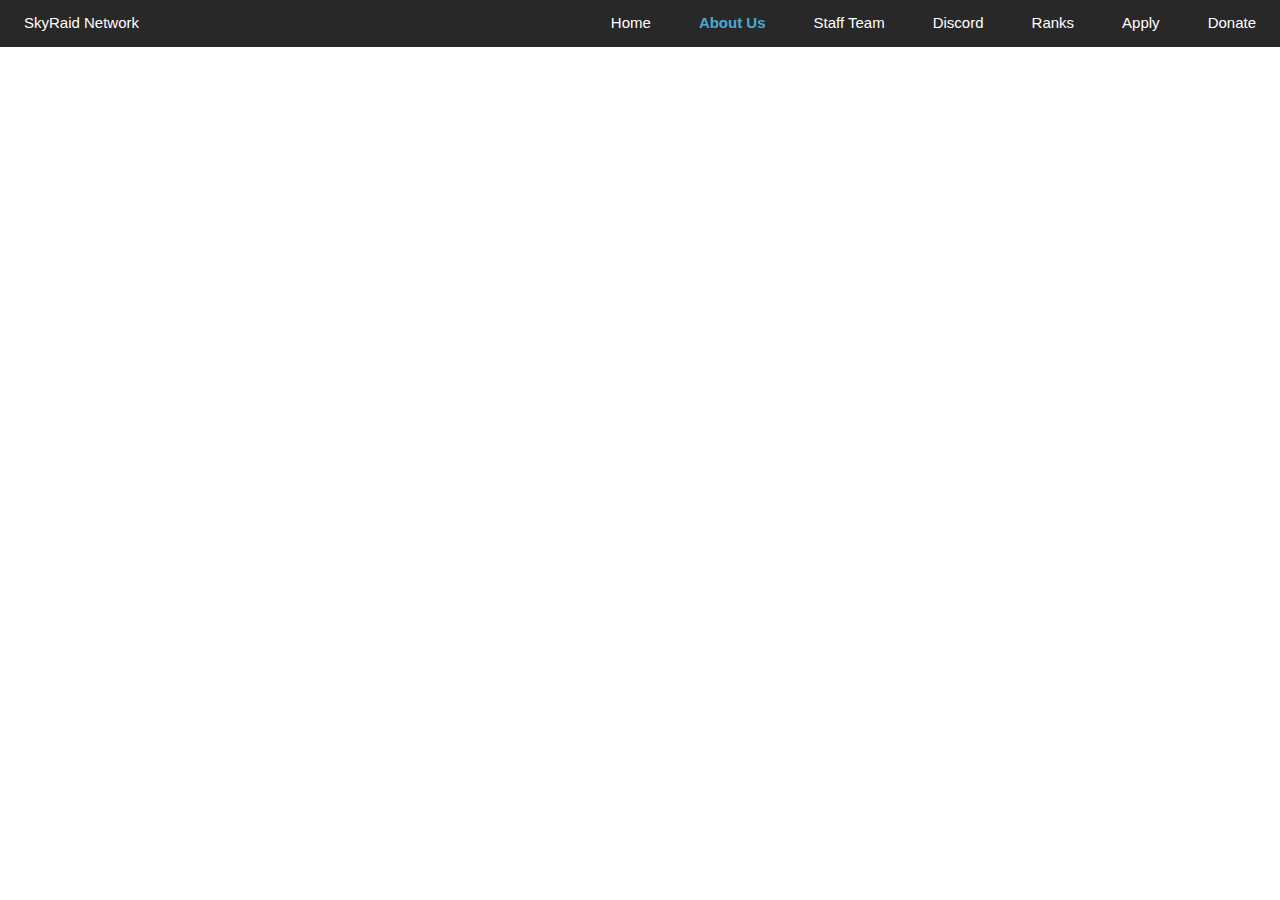
==== about.html @ c19b4a80 "Added better mobile support" ====
<!DOCTYPE html>
<html>
<head>
    <link rel="stylesheet" href="https://www.w3schools.com/w3css/4/w3.css"> 
    <link rel="stylesheet" href="styling/style.css"> 
    <title>SkyRaid Network</title>
    <link rel="icon" type="image/png" href="styling/logo_r.png"/>
</head>
<body>
    <div class="w3-top">
        <div class="w3-bar w3-signal-black">
            <div class="w3-bar-item w3-padding-large w3-text-white">SkyRaid Network</div>
            <a href="javascript:void(0)" class="w3-bar-item w3-button w3-right w3-padding-large w3-hide-large w3-hide-medium" onclick="hamburger()">&#9776;</a>
            <a href="/donate.html" class="w3-bar-item w3-hide-small  w3-button w3-right w3-padding-large w3-hover-none w3-text-white w3-hover-text-cyan">Donate</a>
            <a href="/apply.html" class="w3-bar-item w3-hide-small w3-button w3-right w3-padding-large w3-hover-none w3-text-white w3-hover-text-cyan">Apply</a>
            <a href="/ranks.html" class="w3-bar-item w3-hide-small w3-button w3-right w3-padding-large w3-hover-none w3-text-white w3-hover-text-cyan">Ranks</a>
            <a href="/discord.html" class="w3-bar-item w3-hide-small w3-button w3-right w3-padding-large w3-hover-none w3-text-white w3-hover-text-cyan">Discord</a>
            <a href="/staff.html" class="w3-bar-item w3-hide-small w3-button w3-right w3-padding-large w3-hover-none w3-text-white w3-hover-text-cyan">Staff Team</a>
            <strong><a href="#" class="w3-bar-item w3-button w3-right w3-padding-large w3-hover-none w3-text-cyan w3-hover-text-cyan">About Us</a></strong>
            <a href="/index.html" class="w3-bar-item w3-button w3-hide-small w3-right w3-padding-large w3-hover-none w3-text-white w3-hover-text-cyan">Home</a>
            
        </div>
    
    
    <div id="hideM" class="w3-bar-block w3-signal-black w3-hide w3-hide-large w3-hide-medium">
        <a href="/index.html" class="w3-bar-item w3-button w3-right w3-padding-large w3-hover-none w3-text-white w3-hover-text-cyan">Home</a>
        <strong><a href="#" class="w3-bar-item w3-button w3-right w3-padding-large w3-hover-none w3-text-cyan w3-hover-text-cyan">About Us</a></strong>
        <a href="/staff.html" class="w3-bar-item w3-button w3-right w3-padding-large w3-hover-none w3-text-white w3-hover-text-cyan">Staff Team</a>
        <a href="/discord.html" class="w3-bar-item w3-button w3-right w3-padding-large w3-hover-none w3-text-white w3-hover-text-cyan">Discord</a>
        <a href="/ranks.html" class="w3-bar-item w3-button w3-right w3-padding-large w3-hover-none w3-text-white w3-hover-text-cyan">Ranks</a>
        <a href="/apply.html" class="w3-bar-item w3-button w3-right w3-padding-large w3-hover-none w3-text-white w3-hover-text-cyan">Apply</a>
            <a href="/donate.html" class="w3-bar-item w3-button w3-right w3-padding-large w3-hover-none w3-text-white w3-hover-text-cyan">Donate</a>
            
            
            
            
            
            
        </div>
    </div>
    
    <script>
        function hamburger() {
    var x = document.getElementById("hideM");
    if (x.className.indexOf("w3-show") == -1) {
        x.className += " w3-show";
    } else { 
        x.className = x.className.replace(" w3-show", "");
    }
}
</script>
</body>
</html>
---- styling/style.css ----
.w3-signal-yellow
{color:#fff;background-color:#f7ba0b}

.w3-signal-orange
{color:#fff;background-color:#d4652f}

.w3-signal-red
{color:#fff;background-color:#a02128}

.w3-signal-violet
{color:#fff;background-color:#904684}

.w3-signal-blue
{color:#fff;background-color:#154889}

.w3-signal-green
{color:#fff;background-color:#317f43}

.w3-signal-grey
{color:#fff;background-color:#9b9b9b}

.w3-signal-brown
{color:#fff;background-color:#7b5141}

.w3-signal-white
{color:#000;background-color:#f4f4f4}

.w3-signal-black
{color:#fff;background-color:#282828}

.w3-hover-text-cyan:hover{color: rgba(73,170,212,1)!important}
.w3-text-cyan{color:rgba(73,170,212,1)!important}
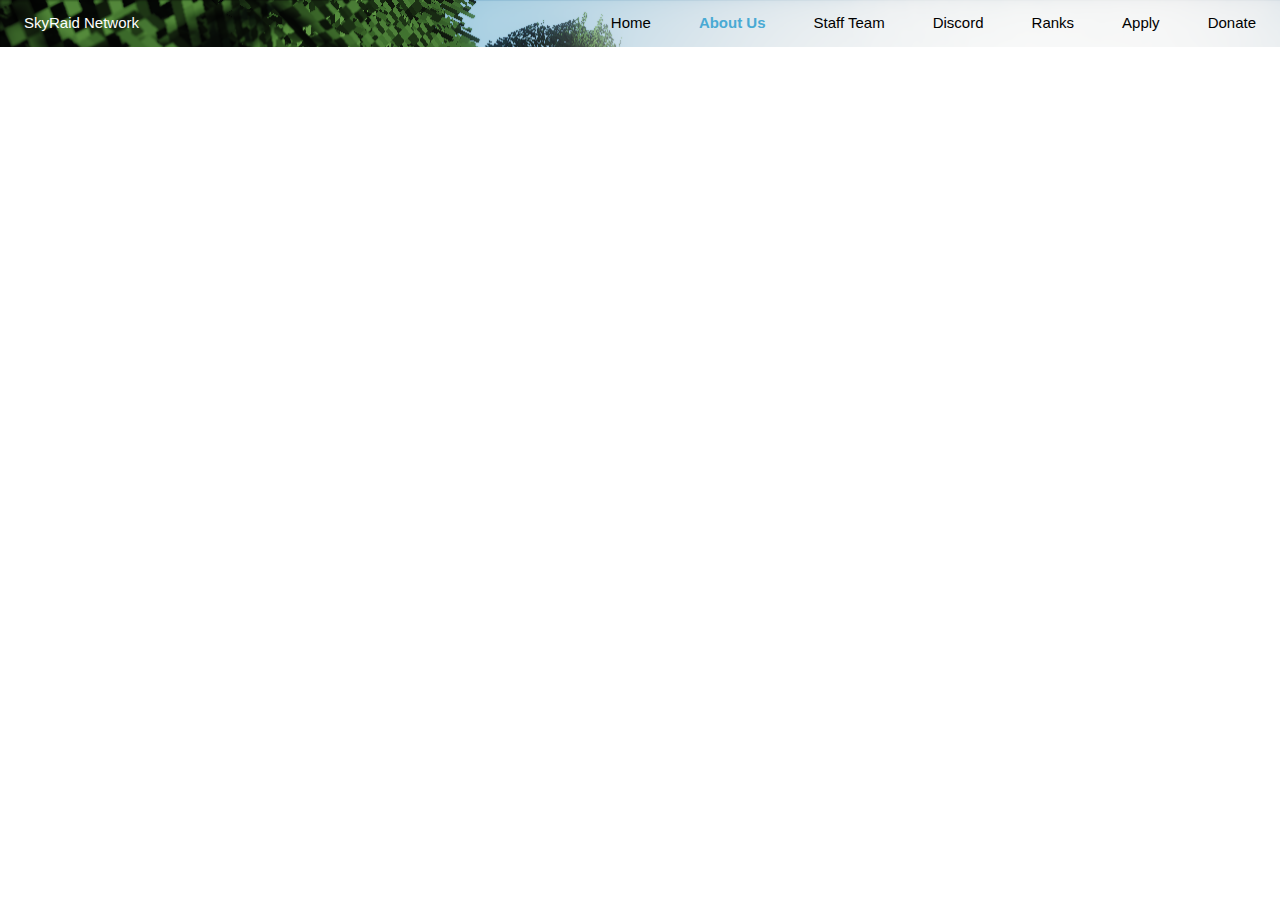
==== commit 48859668: "Changed nav background and edited mobile view" ====
--- a/about.html
+++ b/about.html
@@ -8,28 +8,28 @@
 </head>
 <body>
     <div class="w3-top">
-        <div class="w3-bar w3-signal-black">
+        <div class="w3-bar w3-signal-black nav">
             <div class="w3-bar-item w3-padding-large w3-text-white">SkyRaid Network</div>
             <a href="javascript:void(0)" class="w3-bar-item w3-button w3-right w3-padding-large w3-hide-large w3-hide-medium" onclick="hamburger()">&#9776;</a>
-            <a href="/donate.html" class="w3-bar-item w3-hide-small  w3-button w3-right w3-padding-large w3-hover-none w3-text-white w3-hover-text-cyan">Donate</a>
-            <a href="/apply.html" class="w3-bar-item w3-hide-small w3-button w3-right w3-padding-large w3-hover-none w3-text-white w3-hover-text-cyan">Apply</a>
-            <a href="/ranks.html" class="w3-bar-item w3-hide-small w3-button w3-right w3-padding-large w3-hover-none w3-text-white w3-hover-text-cyan">Ranks</a>
-            <a href="/discord.html" class="w3-bar-item w3-hide-small w3-button w3-right w3-padding-large w3-hover-none w3-text-white w3-hover-text-cyan">Discord</a>
-            <a href="/staff.html" class="w3-bar-item w3-hide-small w3-button w3-right w3-padding-large w3-hover-none w3-text-white w3-hover-text-cyan">Staff Team</a>
+            <a href="/donate.html" class="w3-bar-item w3-hide-small  w3-button w3-right w3-padding-large w3-hover-none w3-text-black w3-hover-text-cyan">Donate</a>
+            <a href="/apply.html" class="w3-bar-item w3-hide-small w3-button w3-right w3-padding-large w3-hover-none w3-text-black w3-hover-text-cyan">Apply</a>
+            <a href="/ranks.html" class="w3-bar-item w3-hide-small w3-button w3-right w3-padding-large w3-hover-none w3-text-black w3-hover-text-cyan">Ranks</a>
+            <a href="/discord.html" class="w3-bar-item w3-hide-small w3-button w3-right w3-padding-large w3-hover-none w3-text-black w3-hover-text-cyan">Discord</a>
+            <a href="/staff.html" class="w3-bar-item w3-hide-small w3-button w3-right w3-padding-large w3-hover-none w3-text-black w3-hover-text-cyan">Staff Team</a>
             <strong><a href="#" class="w3-bar-item w3-button w3-right w3-padding-large w3-hover-none w3-text-cyan w3-hover-text-cyan">About Us</a></strong>
-            <a href="/index.html" class="w3-bar-item w3-button w3-hide-small w3-right w3-padding-large w3-hover-none w3-text-white w3-hover-text-cyan">Home</a>
+            <a href="/index.html" class="w3-bar-item w3-button w3-hide-small w3-right w3-padding-large w3-hover-none w3-text-black w3-hover-text-cyan">Home</a>
             
         </div>
     
     
-    <div id="hideM" class="w3-bar-block w3-signal-black w3-hide w3-hide-large w3-hide-medium">
-        <a href="/index.html" class="w3-bar-item w3-button w3-right w3-padding-large w3-hover-none w3-text-white w3-hover-text-cyan">Home</a>
+    <div id="hideM" class="w3-bar-block w3-signal-black w3-hide w3-hide-large w3-hide-medium nav">
+        <a href="/index.html" class="w3-bar-item w3-button w3-right w3-padding-large w3-hover-none w3-text-black w3-hover-text-cyan">Home</a>
         <strong><a href="#" class="w3-bar-item w3-button w3-right w3-padding-large w3-hover-none w3-text-cyan w3-hover-text-cyan">About Us</a></strong>
-        <a href="/staff.html" class="w3-bar-item w3-button w3-right w3-padding-large w3-hover-none w3-text-white w3-hover-text-cyan">Staff Team</a>
-        <a href="/discord.html" class="w3-bar-item w3-button w3-right w3-padding-large w3-hover-none w3-text-white w3-hover-text-cyan">Discord</a>
-        <a href="/ranks.html" class="w3-bar-item w3-button w3-right w3-padding-large w3-hover-none w3-text-white w3-hover-text-cyan">Ranks</a>
-        <a href="/apply.html" class="w3-bar-item w3-button w3-right w3-padding-large w3-hover-none w3-text-white w3-hover-text-cyan">Apply</a>
-            <a href="/donate.html" class="w3-bar-item w3-button w3-right w3-padding-large w3-hover-none w3-text-white w3-hover-text-cyan">Donate</a>
+        <a href="/staff.html" class="w3-bar-item w3-button w3-right w3-padding-large w3-hover-none w3-text-black w3-hover-text-cyan">Staff Team</a>
+        <a href="/discord.html" class="w3-bar-item w3-button w3-right w3-padding-large w3-hover-none w3-text-black w3-hover-text-cyan">Discord</a>
+        <a href="/ranks.html" class="w3-bar-item w3-button w3-right w3-padding-large w3-hover-none w3-text-black w3-hover-text-cyan">Ranks</a>
+        <a href="/apply.html" class="w3-bar-item w3-button w3-right w3-padding-large w3-hover-none w3-text-black w3-hover-text-cyan">Apply</a>
+            <a href="/donate.html" class="w3-bar-item w3-button w3-right w3-padding-large w3-hover-none w3-text-black w3-hover-text-cyan">Donate</a>
             
             
             
--- a/styling/style.css
+++ b/styling/style.css
@@ -29,4 +29,14 @@
 {color:#fff;background-color:#282828}
 
 .w3-hover-text-cyan:hover{color: rgba(73,170,212,1)!important}
-.w3-text-cyan{color:rgba(73,170,212,1)!important}+.w3-text-cyan{color:rgba(73,170,212,1)!important}
+@media (max-width:750px){.w3-hide-small{display:none!important}}
+@media (max-width:992px) and (min-width:751px){.w3-hide-medium{display:none!important}}
+
+.nav {
+    background-image: url(navBG.png);
+} 
+
+.nav a {
+    background: none;
+}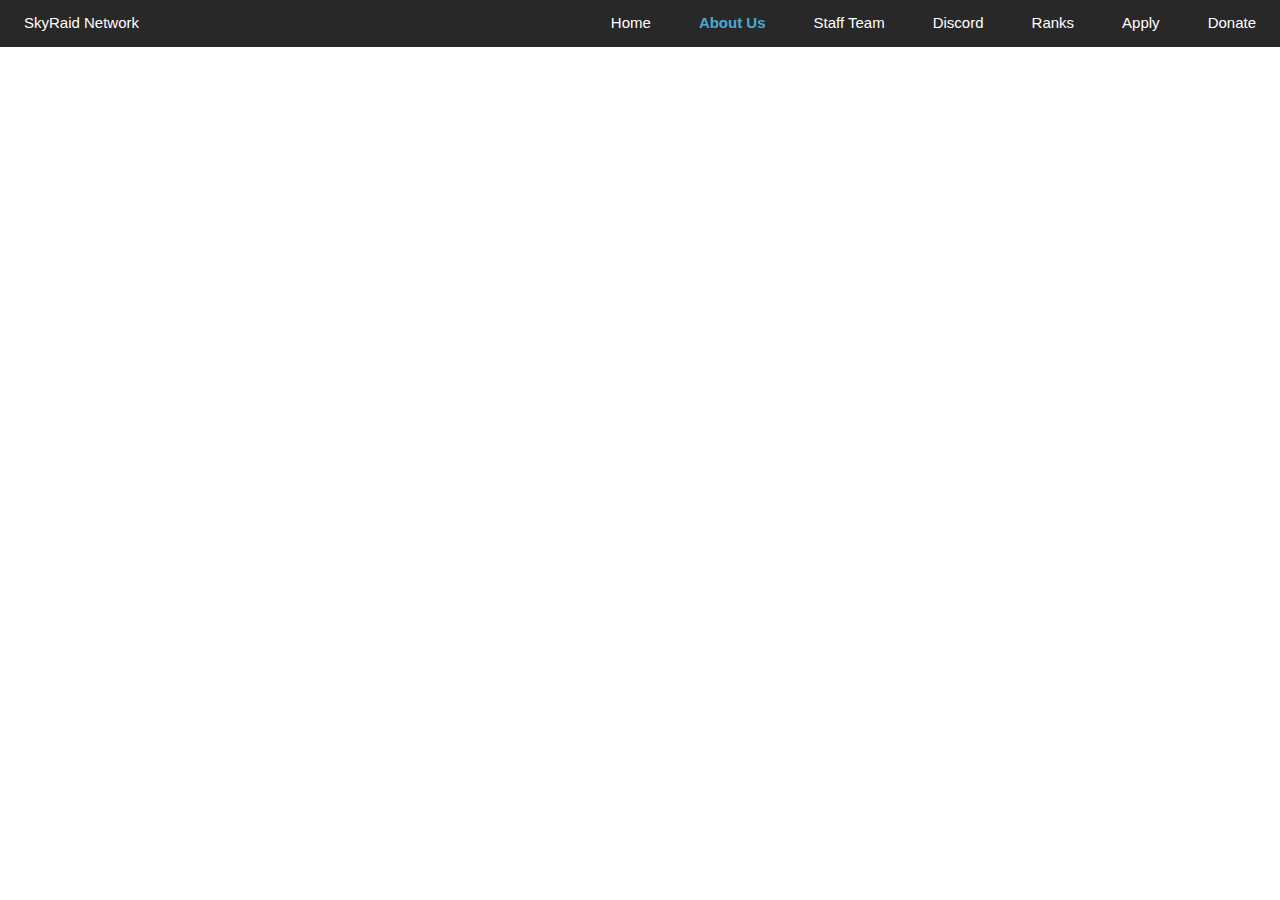
==== commit 761b2fc7: "a" ====
--- a/about.html
+++ b/about.html
@@ -7,29 +7,29 @@
     <link rel="icon" type="image/png" href="styling/logo_r.png"/>
 </head>
 <body>
-    <div class="w3-top">
-        <div class="w3-bar w3-signal-black nav">
+    <div class="nav">
+        <div class="w3-bar w3-signal-black">
             <div class="w3-bar-item w3-padding-large w3-text-white">SkyRaid Network</div>
             <a href="javascript:void(0)" class="w3-bar-item w3-button w3-right w3-padding-large w3-hide-large w3-hide-medium" onclick="hamburger()">&#9776;</a>
-            <a href="/donate.html" class="w3-bar-item w3-hide-small  w3-button w3-right w3-padding-large w3-hover-none w3-text-black w3-hover-text-cyan">Donate</a>
-            <a href="/apply.html" class="w3-bar-item w3-hide-small w3-button w3-right w3-padding-large w3-hover-none w3-text-black w3-hover-text-cyan">Apply</a>
-            <a href="/ranks.html" class="w3-bar-item w3-hide-small w3-button w3-right w3-padding-large w3-hover-none w3-text-black w3-hover-text-cyan">Ranks</a>
-            <a href="/discord.html" class="w3-bar-item w3-hide-small w3-button w3-right w3-padding-large w3-hover-none w3-text-black w3-hover-text-cyan">Discord</a>
-            <a href="/staff.html" class="w3-bar-item w3-hide-small w3-button w3-right w3-padding-large w3-hover-none w3-text-black w3-hover-text-cyan">Staff Team</a>
+            <a href="/donate.html" class="w3-bar-item w3-hide-small  w3-button w3-right w3-padding-large w3-hover-none w3-text-white w3-hover-text-cyan">Donate</a>
+            <a href="/apply.html" class="w3-bar-item w3-hide-small w3-button w3-right w3-padding-large w3-hover-none w3-text-white w3-hover-text-cyan">Apply</a>
+            <a href="/ranks.html" class="w3-bar-item w3-hide-small w3-button w3-right w3-padding-large w3-hover-none w3-text-white w3-hover-text-cyan">Ranks</a>
+            <a href="/discord.html" class="w3-bar-item w3-hide-small w3-button w3-right w3-padding-large w3-hover-none w3-text-white w3-hover-text-cyan">Discord</a>
+            <a href="/staff.html" class="w3-bar-item w3-hide-small w3-button w3-right w3-padding-large w3-hover-none w3-text-white w3-hover-text-cyan">Staff Team</a>
             <strong><a href="#" class="w3-bar-item w3-button w3-right w3-padding-large w3-hover-none w3-text-cyan w3-hover-text-cyan">About Us</a></strong>
-            <a href="/index.html" class="w3-bar-item w3-button w3-hide-small w3-right w3-padding-large w3-hover-none w3-text-black w3-hover-text-cyan">Home</a>
+            <a href="/index.html" class="w3-bar-item w3-button w3-hide-small w3-right w3-padding-large w3-hover-none w3-text-white w3-hover-text-cyan">Home</a>
             
         </div>
     
     
-    <div id="hideM" class="w3-bar-block w3-signal-black w3-hide w3-hide-large w3-hide-medium nav">
-        <a href="/index.html" class="w3-bar-item w3-button w3-right w3-padding-large w3-hover-none w3-text-black w3-hover-text-cyan">Home</a>
+    <div id="hideM" class="w3-bar-block w3-signal-black w3-hide w3-hide-large w3-hide-medium">
+        <a href="/index.html" class="w3-bar-item w3-button w3-right w3-padding-large w3-hover-none w3-text-white w3-hover-text-cyan">Home</a>
         <strong><a href="#" class="w3-bar-item w3-button w3-right w3-padding-large w3-hover-none w3-text-cyan w3-hover-text-cyan">About Us</a></strong>
-        <a href="/staff.html" class="w3-bar-item w3-button w3-right w3-padding-large w3-hover-none w3-text-black w3-hover-text-cyan">Staff Team</a>
-        <a href="/discord.html" class="w3-bar-item w3-button w3-right w3-padding-large w3-hover-none w3-text-black w3-hover-text-cyan">Discord</a>
-        <a href="/ranks.html" class="w3-bar-item w3-button w3-right w3-padding-large w3-hover-none w3-text-black w3-hover-text-cyan">Ranks</a>
-        <a href="/apply.html" class="w3-bar-item w3-button w3-right w3-padding-large w3-hover-none w3-text-black w3-hover-text-cyan">Apply</a>
-            <a href="/donate.html" class="w3-bar-item w3-button w3-right w3-padding-large w3-hover-none w3-text-black w3-hover-text-cyan">Donate</a>
+        <a href="/staff.html" class="w3-bar-item w3-button w3-right w3-padding-large w3-hover-none w3-text-white w3-hover-text-cyan">Staff Team</a>
+        <a href="/discord.html" class="w3-bar-item w3-button w3-right w3-padding-large w3-hover-none w3-text-white w3-hover-text-cyan">Discord</a>
+        <a href="/ranks.html" class="w3-bar-item w3-button w3-right w3-padding-large w3-hover-none w3-text-white w3-hover-text-cyan">Ranks</a>
+        <a href="/apply.html" class="w3-bar-item w3-button w3-right w3-padding-large w3-hover-none w3-text-white w3-hover-text-cyan">Apply</a>
+            <a href="/donate.html" class="w3-bar-item w3-button w3-right w3-padding-large w3-hover-none w3-text-white w3-hover-text-cyan">Donate</a>
             
             
             
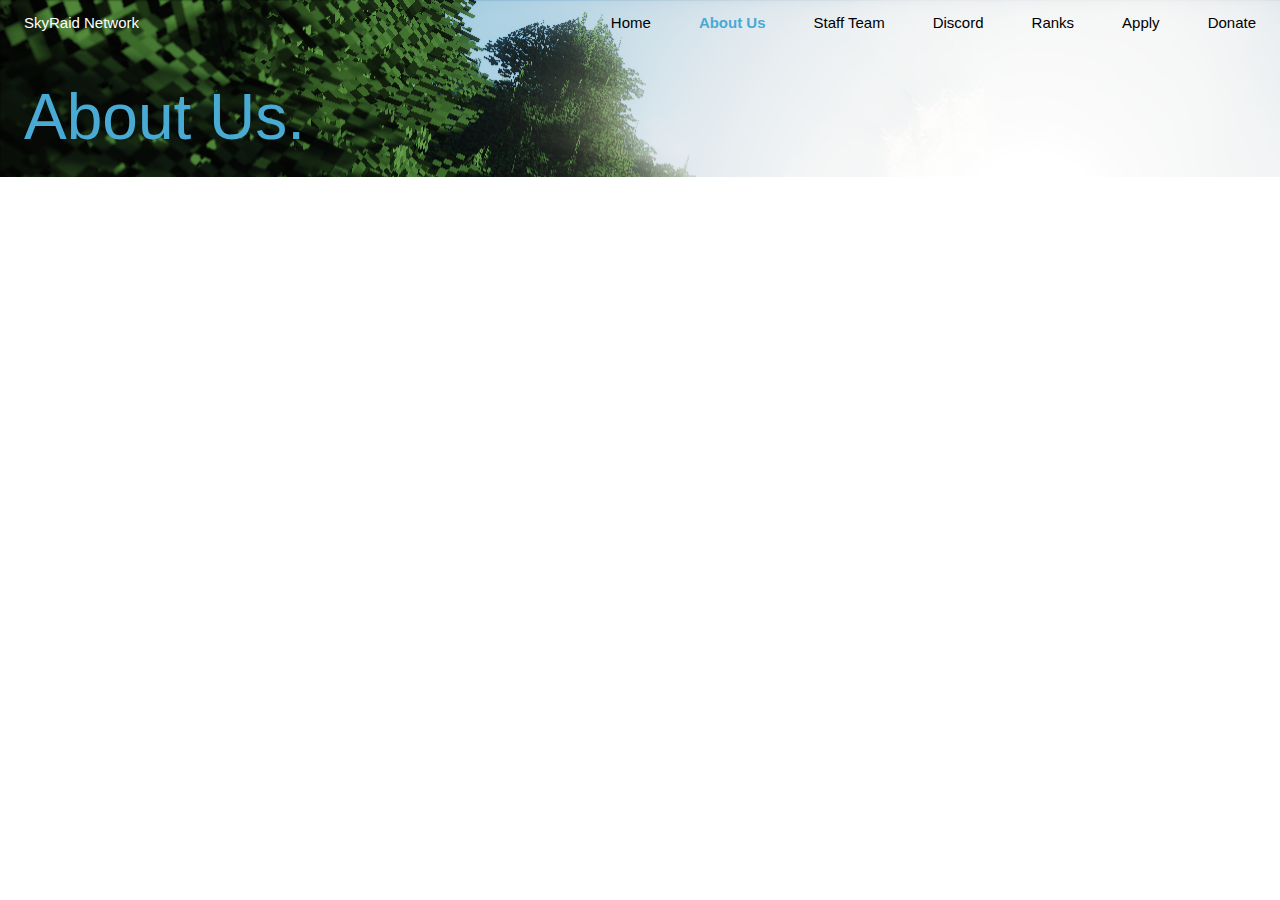
==== commit 552f4dfa: "Added Post" ====
--- a/about.html
+++ b/about.html
@@ -8,28 +8,28 @@
 </head>
 <body>
     <div class="nav">
-        <div class="w3-bar w3-signal-black">
+        <div class="w3-bar">
             <div class="w3-bar-item w3-padding-large w3-text-white">SkyRaid Network</div>
             <a href="javascript:void(0)" class="w3-bar-item w3-button w3-right w3-padding-large w3-hide-large w3-hide-medium" onclick="hamburger()">&#9776;</a>
-            <a href="/donate.html" class="w3-bar-item w3-hide-small  w3-button w3-right w3-padding-large w3-hover-none w3-text-white w3-hover-text-cyan">Donate</a>
-            <a href="/apply.html" class="w3-bar-item w3-hide-small w3-button w3-right w3-padding-large w3-hover-none w3-text-white w3-hover-text-cyan">Apply</a>
-            <a href="/ranks.html" class="w3-bar-item w3-hide-small w3-button w3-right w3-padding-large w3-hover-none w3-text-white w3-hover-text-cyan">Ranks</a>
-            <a href="/discord.html" class="w3-bar-item w3-hide-small w3-button w3-right w3-padding-large w3-hover-none w3-text-white w3-hover-text-cyan">Discord</a>
-            <a href="/staff.html" class="w3-bar-item w3-hide-small w3-button w3-right w3-padding-large w3-hover-none w3-text-white w3-hover-text-cyan">Staff Team</a>
+            <a href="/donate.html" class="w3-bar-item w3-hide-small  w3-button w3-right w3-padding-large w3-hover-none w3-text-black w3-hover-text-cyan">Donate</a>
+            <a href="/apply.html" class="w3-bar-item w3-hide-small w3-button w3-right w3-padding-large w3-hover-none w3-text-black w3-hover-text-cyan">Apply</a>
+            <a href="/ranks.html" class="w3-bar-item w3-hide-small w3-button w3-right w3-padding-large w3-hover-none w3-text-black w3-hover-text-cyan">Ranks</a>
+            <a href="/discord.html" class="w3-bar-item w3-hide-small w3-button w3-right w3-padding-large w3-hover-none w3-text-black w3-hover-text-cyan">Discord</a>
+            <a href="/staff.html" class="w3-bar-item w3-hide-small w3-button w3-right w3-padding-large w3-hover-none w3-text-black w3-hover-text-cyan">Staff Team</a>
             <strong><a href="#" class="w3-bar-item w3-button w3-right w3-padding-large w3-hover-none w3-text-cyan w3-hover-text-cyan">About Us</a></strong>
-            <a href="/index.html" class="w3-bar-item w3-button w3-hide-small w3-right w3-padding-large w3-hover-none w3-text-white w3-hover-text-cyan">Home</a>
+            <a href="/index.html" class="w3-bar-item w3-button w3-hide-small w3-right w3-padding-large w3-hover-none w3-text-black w3-hover-text-cyan">Home</a>
             
         </div>
     
     
-    <div id="hideM" class="w3-bar-block w3-signal-black w3-hide w3-hide-large w3-hide-medium">
-        <a href="/index.html" class="w3-bar-item w3-button w3-right w3-padding-large w3-hover-none w3-text-white w3-hover-text-cyan">Home</a>
+    <div id="hideM" class="w3-bar-block w3-hide w3-hide-large w3-hide-medium">
+        <a href="/index.html" class="w3-bar-item w3-button w3-right w3-padding-large w3-hover-none w3-text-black w3-hover-text-cyan">Home</a>
         <strong><a href="#" class="w3-bar-item w3-button w3-right w3-padding-large w3-hover-none w3-text-cyan w3-hover-text-cyan">About Us</a></strong>
-        <a href="/staff.html" class="w3-bar-item w3-button w3-right w3-padding-large w3-hover-none w3-text-white w3-hover-text-cyan">Staff Team</a>
-        <a href="/discord.html" class="w3-bar-item w3-button w3-right w3-padding-large w3-hover-none w3-text-white w3-hover-text-cyan">Discord</a>
-        <a href="/ranks.html" class="w3-bar-item w3-button w3-right w3-padding-large w3-hover-none w3-text-white w3-hover-text-cyan">Ranks</a>
-        <a href="/apply.html" class="w3-bar-item w3-button w3-right w3-padding-large w3-hover-none w3-text-white w3-hover-text-cyan">Apply</a>
-            <a href="/donate.html" class="w3-bar-item w3-button w3-right w3-padding-large w3-hover-none w3-text-white w3-hover-text-cyan">Donate</a>
+        <a href="/staff.html" class="w3-bar-item w3-button w3-right w3-padding-large w3-hover-none w3-text-black w3-hover-text-cyan">Staff Team</a>
+        <a href="/discord.html" class="w3-bar-item w3-button w3-right w3-padding-large w3-hover-none w3-text-black w3-hover-text-cyan">Discord</a>
+        <a href="/ranks.html" class="w3-bar-item w3-button w3-right w3-padding-large w3-hover-none w3-text-black w3-hover-text-cyan">Ranks</a>
+        <a href="/apply.html" class="w3-bar-item w3-button w3-right w3-padding-large w3-hover-none w3-text-black w3-hover-text-cyan">Apply</a>
+            <a href="/donate.html" class="w3-bar-item w3-button w3-right w3-padding-large w3-hover-none w3-text-black w3-hover-text-cyan">Donate</a>
             
             
             
@@ -37,6 +37,9 @@
             
             
         </div>
+    <!-- Main Content Here -->
+    <h1 class="w3-jumbo w3-text-cyan w3-padding-large">About Us.</h1>
+    
     </div>
     
     <script>
--- a/styling/style.css
+++ b/styling/style.css
@@ -39,4 +39,9 @@
 
 .nav a {
     background: none;
+}
+
+.post {
+    text-decoration: none;
+    color: inherit;
 }